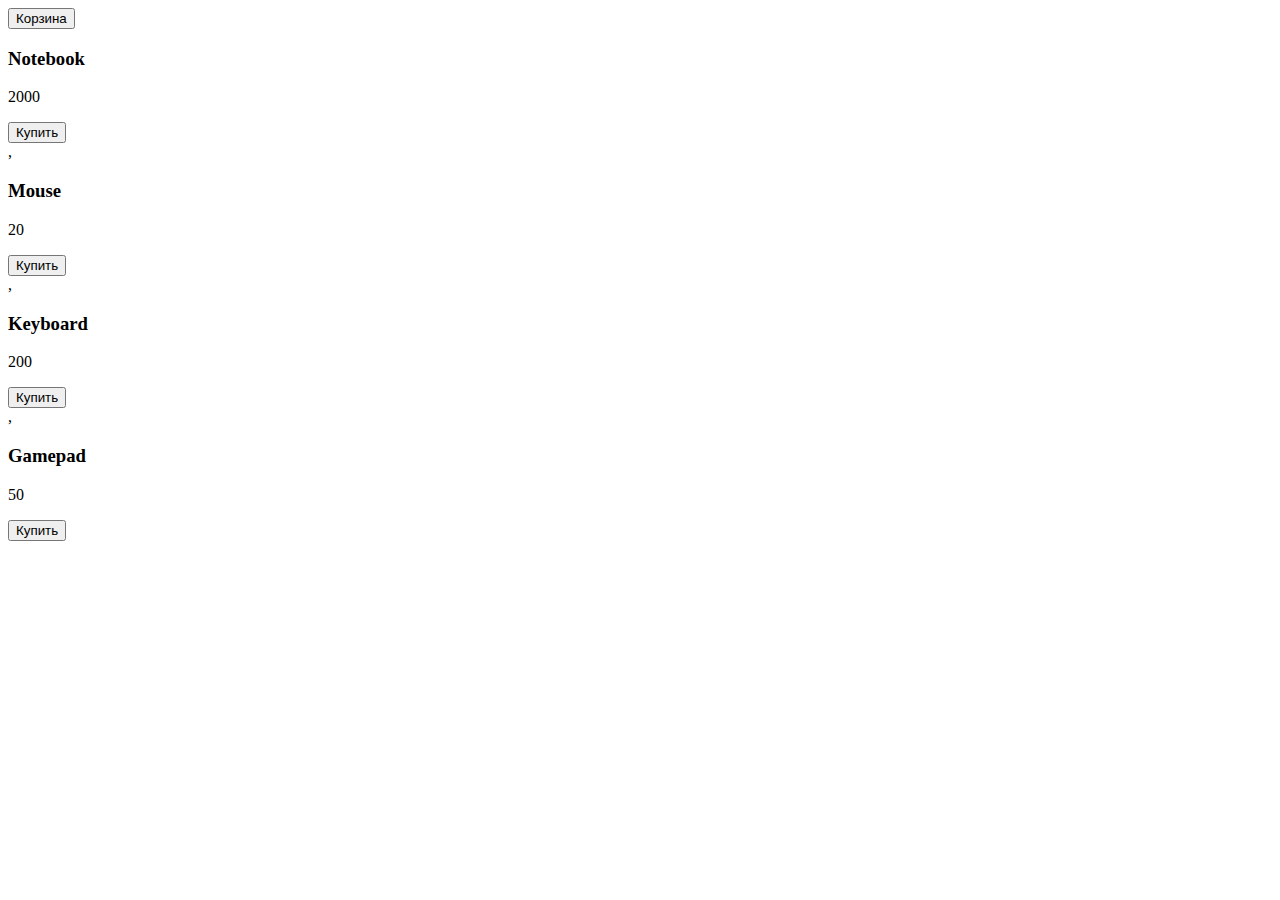
==== JS_advanced/index.html @ 65ab7d11 "original files for lesson1" ====
<!DOCTYPE html>
<html lang="en">
<head>
    <meta charset="UTF-8">
    <title>Интернет-магазин</title>
</head>
<body>
    <header>
        <button class="btn-cart" type="button">Корзина</button>
    </header>
    <main>
        <div class="products"></div>
    </main>
    <script src="js/main.js"></script>
</body>
</html>
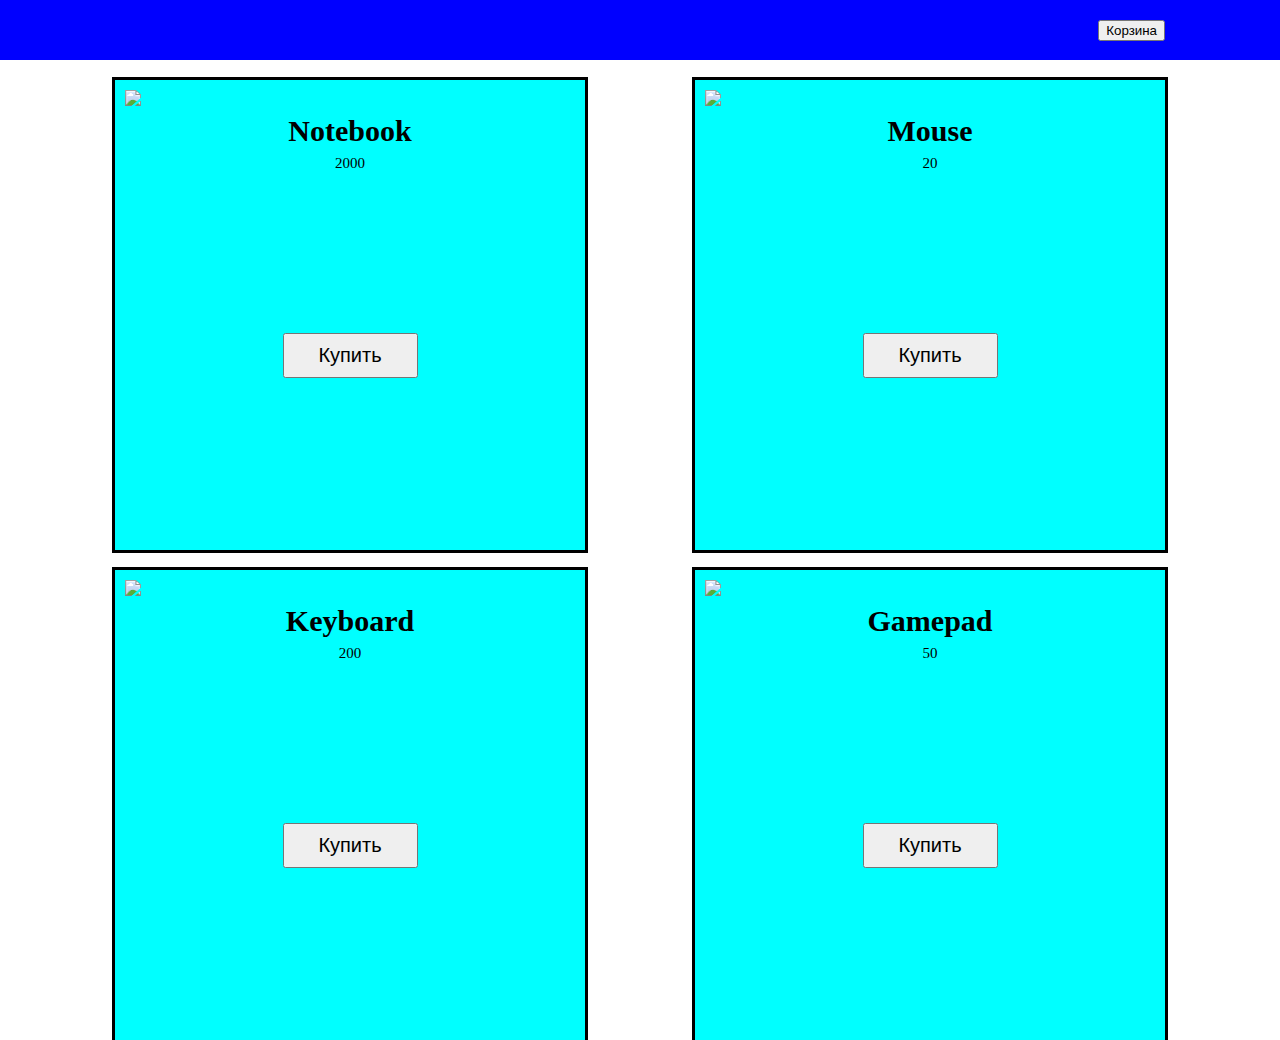
==== commit ee696935: "lesson1 homework" ====
--- a/JS_advanced/index.html
+++ b/JS_advanced/index.html
@@ -1,16 +1,31 @@
 <!DOCTYPE html>
 <html lang="en">
+<link rel="stylesheet" href="./css/clear.css">
+<link rel="stylesheet" href="./css/style.css">
+
 <head>
     <meta charset="UTF-8">
     <title>Интернет-магазин</title>
 </head>
+
 <body>
-    <header>
-        <button class="btn-cart" type="button">Корзина</button>
+    <header class="header">
+        <div class="container">
+            <div class="header-menu">
+                <button class="btn-cart" type="button">Корзина</button>
+            </div>
+        </div>        
+
     </header>
     <main>
-        <div class="products"></div>
+        <div class="container">
+            <div class="products">
+
+            </div>
+        </div>    
+
     </main>
     <script src="js/main.js"></script>
 </body>
+
 </html>--- a/JS_advanced/css/clear.css
+++ b/JS_advanced/css/clear.css
@@ -0,0 +1,134 @@
+/* http://meyerweb.com/eric/tools/css/reset/ 
+   v2.0 | 20110126
+   License: none (public domain)
+*/
+
+html,
+body,
+div,
+span,
+applet,
+object,
+iframe,
+h1,
+h2,
+h3,
+h4,
+h5,
+h6,
+p,
+blockquote,
+pre,
+a,
+abbr,
+acronym,
+address,
+big,
+cite,
+code,
+del,
+dfn,
+em,
+img,
+ins,
+kbd,
+q,
+s,
+samp,
+small,
+strike,
+strong,
+sub,
+sup,
+tt,
+var,
+b,
+u,
+i,
+center,
+dl,
+dt,
+dd,
+ol,
+ul,
+li,
+fieldset,
+form,
+label,
+legend,
+table,
+caption,
+tbody,
+tfoot,
+thead,
+tr,
+th,
+td,
+article,
+aside,
+canvas,
+details,
+embed,
+figure,
+figcaption,
+footer,
+header,
+hgroup,
+menu,
+nav,
+output,
+ruby,
+section,
+summary,
+time,
+mark,
+audio,
+video {
+    margin: 0;
+    padding: 0;
+    border: 0;
+    font-size: 100%;
+    vertical-align: baseline;
+}
+
+/* HTML5 display-role reset for older browsers */
+article,
+aside,
+details,
+figcaption,
+figure,
+footer,
+header,
+hgroup,
+menu,
+nav,
+section {
+    display: block;
+}
+
+body {
+    line-height: 1;
+}
+
+ol,
+ul {
+    list-style: none;
+}
+
+blockquote,
+q {
+    quotes: none;
+}
+
+blockquote:before,
+blockquote:after,
+q:before,
+q:after {
+    content: '';
+    content: none;
+}
+
+table {
+    border-collapse: collapse;
+    border-spacing: 0;
+}--- a/JS_advanced/css/style.css
+++ b/JS_advanced/css/style.css
@@ -0,0 +1,61 @@
+.header {
+    height: 60px;
+    background: blue;
+    display: flex;
+}
+
+.header-menu {
+    display: flex;
+    width: 100vw;
+    align-items: center;
+    justify-content: flex-end;
+}
+
+.container {
+    display: flex;
+    max-width: 1050px;
+    margin: 0 auto;
+}
+
+.products {
+    display: flex;
+    flex-wrap: wrap;
+    justify-content: space-between;
+}
+
+.product-item {
+    display: flex;
+    position: relative;
+    width: 450px;
+    height: 450px;
+    background-color: aqua;
+    outline: 3px solid black;
+    padding: 10px;
+    margin-top: 20px;
+    flex-direction: column;
+}
+
+.product-img {
+    width: 100%;
+    object-fit: cover;
+}
+
+.product-title {
+    font-size: 30px;
+    text-align: center;
+    margin-top: 10px;
+}
+
+.product-price {
+    font-size: 15px;
+    text-align: center;
+    margin-top: 10px;
+}
+
+.buy-btn {
+    width: 30%;
+    height: 10%;
+    font-size: 20px;
+    margin-top: 10px;
+    margin: auto;
+}